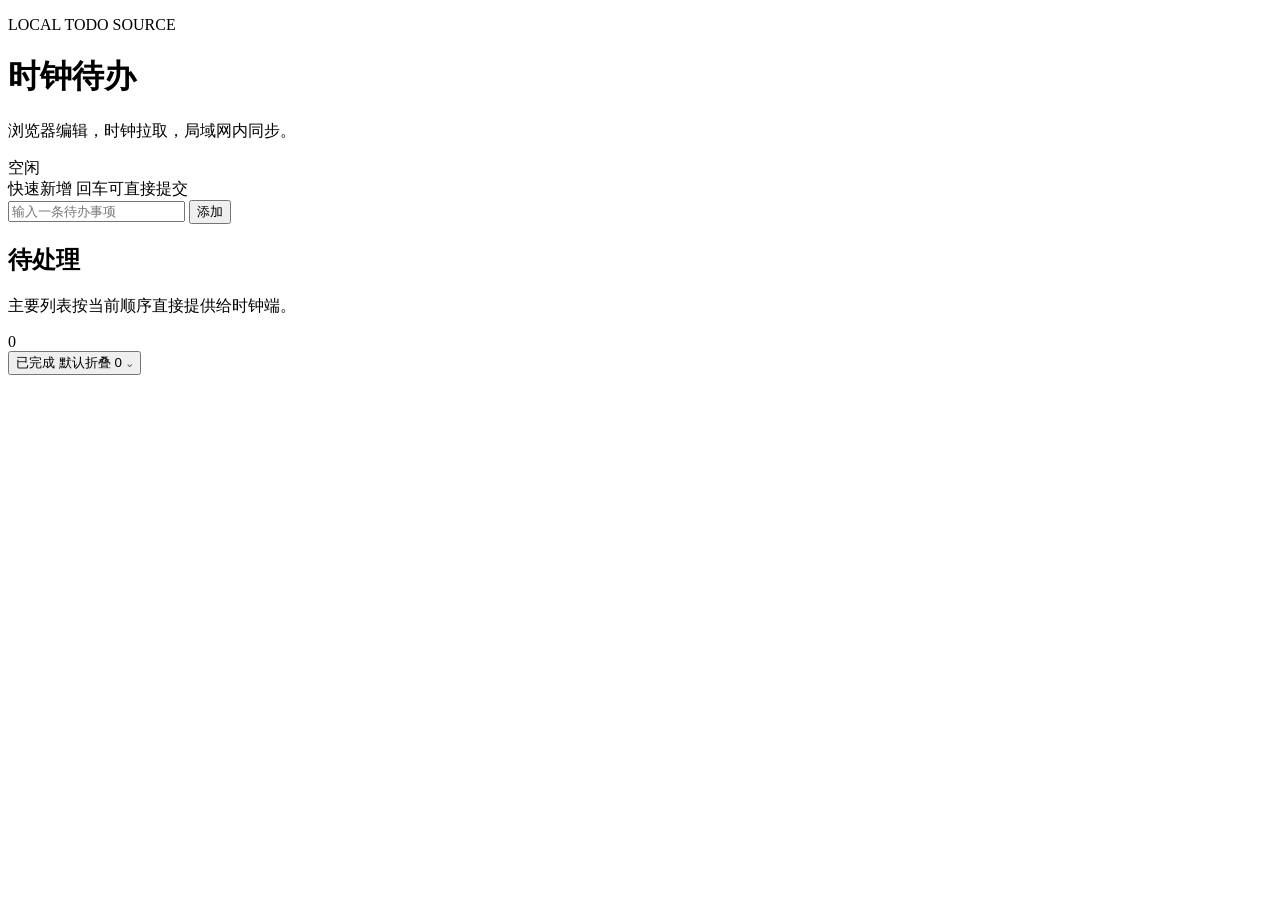
==== web/templates/index.html @ 0bbc1da6 "feat: add dockerized todo web service" ====
<!DOCTYPE html>
<html lang="zh-CN">
  <head>
    <meta charset="UTF-8" />
    <meta name="viewport" content="width=device-width, initial-scale=1.0" />
    <title>时钟待办</title>
    <link rel="stylesheet" href="/static/style.css?v=20260520c" />
  </head>
  <body>
    <div class="page-shell"></div>
    <main class="app-shell">
      <header class="app-header">
        <div class="title-block">
          <p class="eyebrow">LOCAL TODO SOURCE</p>
          <h1>时钟待办</h1>
          <p class="header-note">浏览器编辑，时钟拉取，局域网内同步。</p>
        </div>
        <div id="save-status" class="save-status idle">空闲</div>
      </header>

      <section class="create-panel">
        <div class="panel-label-row">
          <span class="panel-label">快速新增</span>
          <span class="panel-tip">回车可直接提交</span>
        </div>
        <form id="create-form" class="create-form">
          <input
            id="todo-input"
            name="text"
            type="text"
            maxlength="96"
            autocomplete="off"
            placeholder="输入一条待办事项"
          />
          <button type="submit">添加</button>
        </form>
        <p id="form-error" class="inline-error" hidden></p>
      </section>

      <section id="load-error" class="error-panel" hidden>
        <p>待办数据加载失败。</p>
        <p id="load-error-detail" class="error-detail" hidden></p>
        <button id="retry-load" type="button">重试</button>
      </section>

      <section class="list-panel">
        <div class="section-head">
          <div>
            <h2>待处理</h2>
            <p class="section-note">主要列表按当前顺序直接提供给时钟端。</p>
          </div>
          <span id="pending-count" class="section-count">0</span>
        </div>
        <div id="pending-list" class="todo-list"></div>
      </section>

      <section class="list-panel completed-panel">
        <button id="completed-toggle" class="completed-toggle" type="button" aria-expanded="false">
          <span class="completed-toggle-copy">
            <span>已完成</span>
            <span class="section-note subtle">默认折叠</span>
          </span>
          <span class="completed-toggle-meta">
            <span id="completed-count" class="section-count">0</span>
            <span class="chevron" aria-hidden="true">⌄</span>
          </span>
        </button>
        <div id="completed-wrapper" class="completed-wrapper collapsed">
          <div id="completed-list" class="todo-list completed-list"></div>
        </div>
      </section>
    </main>

    <template id="todo-item-template">
      <article class="todo-item">
        <label class="toggle-wrap">
          <input class="todo-check" type="checkbox" />
          <span class="toggle-mark"></span>
        </label>
        <input class="todo-text" type="text" maxlength="96" />
        <div class="todo-actions">
          <button class="icon-button move-up" type="button" aria-label="move up">↑</button>
          <button class="icon-button move-down" type="button" aria-label="move down">↓</button>
          <button class="icon-button delete" type="button" aria-label="delete">✕</button>
        </div>
      </article>
    </template>

    <script src="/static/app.js?v=20260520c" defer></script>
  </body>
</html>
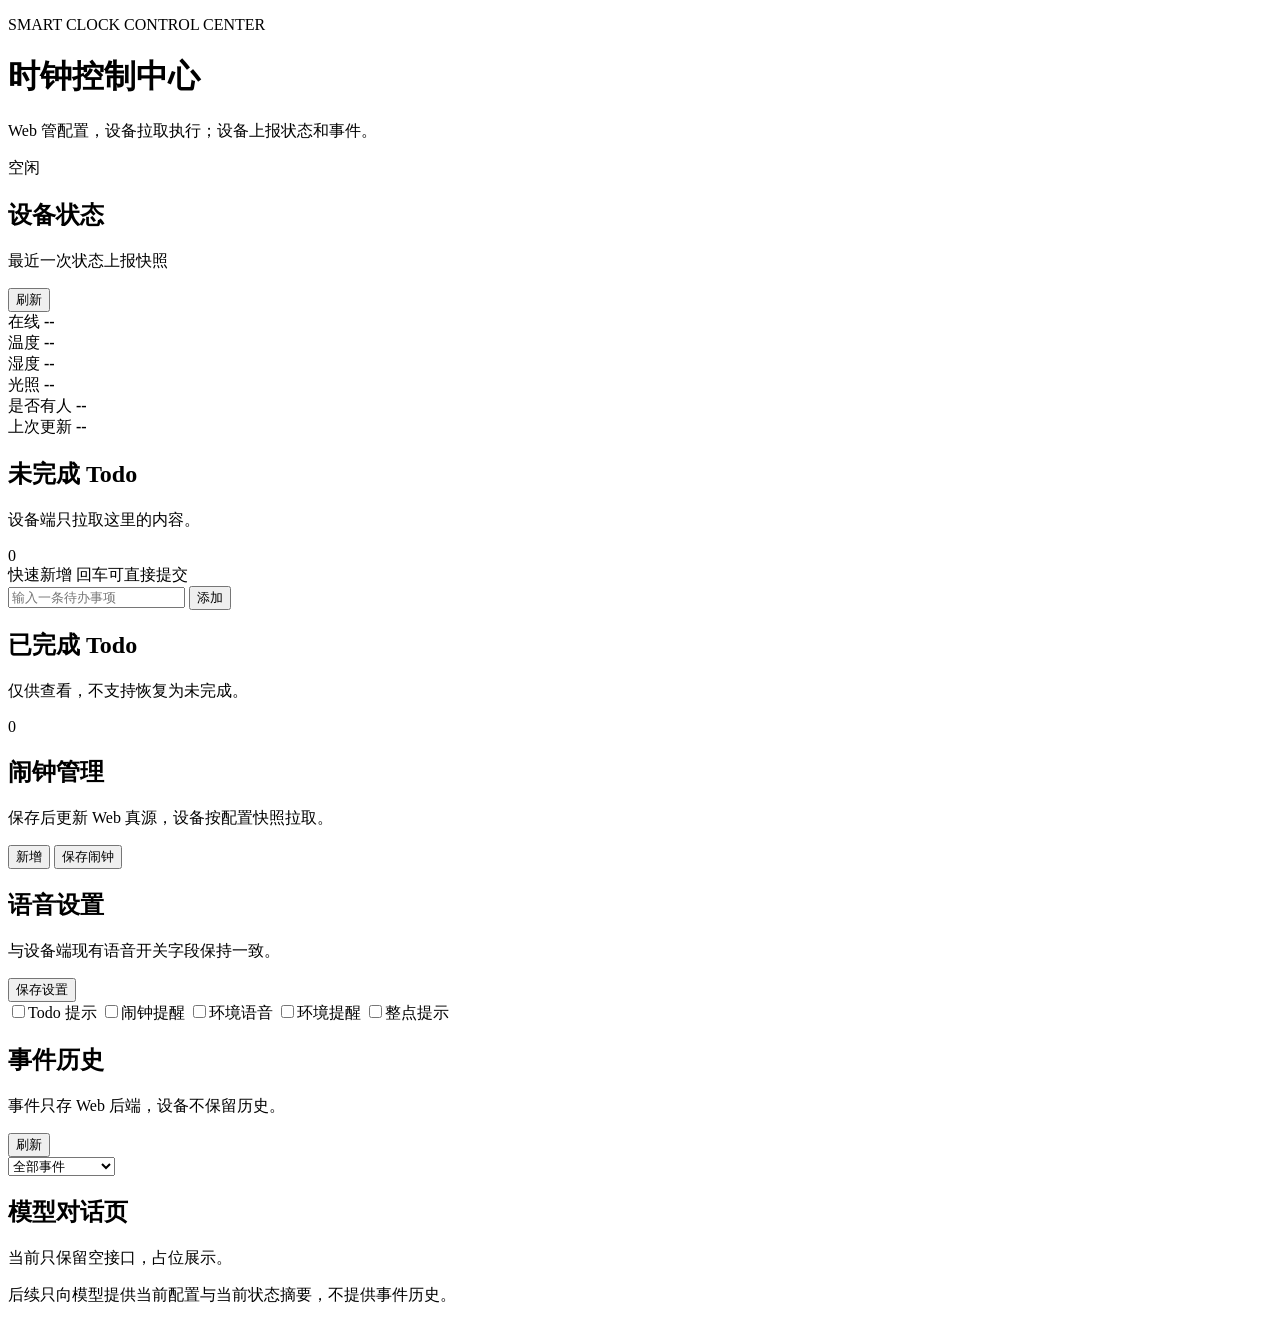
==== commit c2dd2c86: "Web Function Upgraded." ====
--- a/web/templates/index.html
+++ b/web/templates/index.html
@@ -3,71 +3,169 @@
   <head>
     <meta charset="UTF-8" />
     <meta name="viewport" content="width=device-width, initial-scale=1.0" />
-    <title>时钟待办</title>
-    <link rel="stylesheet" href="/static/style.css?v=20260520c" />
+    <title>时钟控制中心</title>
+    <link rel="stylesheet" href="/static/style.css?v=20260609a" />
   </head>
   <body>
     <div class="page-shell"></div>
-    <main class="app-shell">
+    <main class="app-shell control-shell">
       <header class="app-header">
         <div class="title-block">
-          <p class="eyebrow">LOCAL TODO SOURCE</p>
-          <h1>时钟待办</h1>
-          <p class="header-note">浏览器编辑，时钟拉取，局域网内同步。</p>
+          <p class="eyebrow">SMART CLOCK CONTROL CENTER</p>
+          <h1>时钟控制中心</h1>
+          <p class="header-note">Web 管配置，设备拉取执行；设备上报状态和事件。</p>
         </div>
         <div id="save-status" class="save-status idle">空闲</div>
       </header>
 
-      <section class="create-panel">
-        <div class="panel-label-row">
-          <span class="panel-label">快速新增</span>
-          <span class="panel-tip">回车可直接提交</span>
-        </div>
-        <form id="create-form" class="create-form">
-          <input
-            id="todo-input"
-            name="text"
-            type="text"
-            maxlength="96"
-            autocomplete="off"
-            placeholder="输入一条待办事项"
-          />
-          <button type="submit">添加</button>
-        </form>
-        <p id="form-error" class="inline-error" hidden></p>
+      <section class="grid-layout">
+        <section class="panel-card status-card">
+          <div class="section-head compact-head">
+            <div>
+              <h2>设备状态</h2>
+              <p class="section-note">最近一次状态上报快照</p>
+            </div>
+            <button id="refresh-status" class="ghost-button" type="button">刷新</button>
+          </div>
+          <div class="status-grid">
+            <article class="metric-tile">
+              <span class="metric-label">在线</span>
+              <strong id="device-online" class="metric-value">--</strong>
+            </article>
+            <article class="metric-tile">
+              <span class="metric-label">温度</span>
+              <strong id="device-temp" class="metric-value">--</strong>
+            </article>
+            <article class="metric-tile">
+              <span class="metric-label">湿度</span>
+              <strong id="device-humi" class="metric-value">--</strong>
+            </article>
+            <article class="metric-tile">
+              <span class="metric-label">光照</span>
+              <strong id="device-lux" class="metric-value">--</strong>
+            </article>
+            <article class="metric-tile metric-wide">
+              <span class="metric-label">是否有人</span>
+              <strong id="device-presence" class="metric-value">--</strong>
+            </article>
+            <article class="metric-tile metric-wide">
+              <span class="metric-label">上次更新</span>
+              <strong id="device-updated-at" class="metric-value small">--</strong>
+            </article>
+          </div>
+        </section>
+
+        <section class="panel-card todo-card">
+          <div class="section-head">
+            <div>
+              <h2>未完成 Todo</h2>
+              <p class="section-note">设备端只拉取这里的内容。</p>
+            </div>
+            <span id="pending-count" class="section-count">0</span>
+          </div>
+          <section class="create-panel embedded-panel">
+            <div class="panel-label-row">
+              <span class="panel-label">快速新增</span>
+              <span class="panel-tip">回车可直接提交</span>
+            </div>
+            <form id="create-form" class="create-form">
+              <input
+                id="todo-input"
+                name="text"
+                type="text"
+                maxlength="96"
+                autocomplete="off"
+                placeholder="输入一条待办事项"
+              />
+              <button type="submit">添加</button>
+            </form>
+            <p id="form-error" class="inline-error" hidden></p>
+          </section>
+          <div id="pending-list" class="todo-list"></div>
+        </section>
+
+        <section class="panel-card completed-card">
+          <div class="section-head compact-head">
+            <div>
+              <h2>已完成 Todo</h2>
+              <p class="section-note">仅供查看，不支持恢复为未完成。</p>
+            </div>
+            <span id="completed-count" class="section-count">0</span>
+          </div>
+          <div id="completed-list" class="todo-list completed-list"></div>
+        </section>
+
+        <section class="panel-card alarms-card">
+          <div class="section-head compact-head">
+            <div>
+              <h2>闹钟管理</h2>
+              <p class="section-note">保存后更新 Web 真源，设备按配置快照拉取。</p>
+            </div>
+            <div class="header-actions">
+              <button id="add-alarm" class="ghost-button" type="button">新增</button>
+              <button id="save-alarms" type="button">保存闹钟</button>
+            </div>
+          </div>
+          <div id="alarms-list" class="alarm-list"></div>
+        </section>
+
+        <section class="panel-card voice-card">
+          <div class="section-head compact-head">
+            <div>
+              <h2>语音设置</h2>
+              <p class="section-note">与设备端现有语音开关字段保持一致。</p>
+            </div>
+            <button id="save-voice-settings" type="button">保存设置</button>
+          </div>
+          <div id="voice-settings" class="toggle-grid">
+            <label class="toggle-card"><input id="voice-todo" type="checkbox" /><span>Todo 提示</span></label>
+            <label class="toggle-card"><input id="voice-alarm" type="checkbox" /><span>闹钟提醒</span></label>
+            <label class="toggle-card"><input id="voice-env" type="checkbox" /><span>环境语音</span></label>
+            <label class="toggle-card"><input id="voice-env-alert" type="checkbox" /><span>环境提醒</span></label>
+            <label class="toggle-card"><input id="voice-hour-chime" type="checkbox" /><span>整点提示</span></label>
+          </div>
+        </section>
+
+        <section class="panel-card events-card">
+          <div class="section-head compact-head">
+            <div>
+              <h2>事件历史</h2>
+              <p class="section-note">事件只存 Web 后端，设备不保留历史。</p>
+            </div>
+            <button id="refresh-events" class="ghost-button" type="button">刷新</button>
+          </div>
+          <div class="filter-row">
+            <select id="event-type-filter">
+              <option value="">全部事件</option>
+              <option value="todo_completed">Todo 完成</option>
+              <option value="todo_deleted">Todo 删除</option>
+              <option value="alarm_triggered">闹钟触发</option>
+              <option value="rest_reminder_triggered">休息提醒</option>
+              <option value="env_alert_triggered">环境提醒</option>
+              <option value="welcome_played">欢迎提示</option>
+              <option value="todo_sync_up_played">Todo 同步提示</option>
+            </select>
+          </div>
+          <div id="events-list" class="event-list"></div>
+        </section>
+
+        <section class="panel-card model-card">
+          <div class="section-head compact-head">
+            <div>
+              <h2>模型对话页</h2>
+              <p class="section-note">当前只保留空接口，占位展示。</p>
+            </div>
+          </div>
+          <div class="placeholder-box">
+            <p>后续只向模型提供当前配置与当前状态摘要，不提供事件历史。</p>
+          </div>
+        </section>
       </section>
 
       <section id="load-error" class="error-panel" hidden>
-        <p>待办数据加载失败。</p>
+        <p>控制中心数据加载失败。</p>
         <p id="load-error-detail" class="error-detail" hidden></p>
         <button id="retry-load" type="button">重试</button>
-      </section>
-
-      <section class="list-panel">
-        <div class="section-head">
-          <div>
-            <h2>待处理</h2>
-            <p class="section-note">主要列表按当前顺序直接提供给时钟端。</p>
-          </div>
-          <span id="pending-count" class="section-count">0</span>
-        </div>
-        <div id="pending-list" class="todo-list"></div>
-      </section>
-
-      <section class="list-panel completed-panel">
-        <button id="completed-toggle" class="completed-toggle" type="button" aria-expanded="false">
-          <span class="completed-toggle-copy">
-            <span>已完成</span>
-            <span class="section-note subtle">默认折叠</span>
-          </span>
-          <span class="completed-toggle-meta">
-            <span id="completed-count" class="section-count">0</span>
-            <span class="chevron" aria-hidden="true">⌄</span>
-          </span>
-        </button>
-        <div id="completed-wrapper" class="completed-wrapper collapsed">
-          <div id="completed-list" class="todo-list completed-list"></div>
-        </div>
       </section>
     </main>
 
@@ -86,6 +184,41 @@
       </article>
     </template>
 
-    <script src="/static/app.js?v=20260520c" defer></script>
+    <template id="completed-item-template">
+      <article class="todo-item done readonly-item">
+        <div class="readonly-mark">✓</div>
+        <div class="readonly-copy">
+          <p class="readonly-text"></p>
+          <p class="readonly-meta"></p>
+        </div>
+      </article>
+    </template>
+
+    <template id="alarm-item-template">
+      <article class="alarm-item">
+        <div class="alarm-time-row">
+          <label>时<input class="alarm-hour" type="number" min="0" max="23" /></label>
+          <label>分<input class="alarm-minute" type="number" min="0" max="59" /></label>
+        </div>
+        <div class="alarm-toggle-row">
+          <label><input class="alarm-repeat" type="checkbox" />重复</label>
+          <label><input class="alarm-enabled" type="checkbox" />启用</label>
+          <label><input class="alarm-voice" type="checkbox" />语音</label>
+          <button class="ghost-button remove-alarm" type="button">删除</button>
+        </div>
+      </article>
+    </template>
+
+    <template id="event-item-template">
+      <article class="event-item">
+        <div class="event-top-row">
+          <strong class="event-type"></strong>
+          <span class="event-time"></span>
+        </div>
+        <p class="event-meta"></p>
+      </article>
+    </template>
+
+    <script src="/static/app.js?v=20260609a" defer></script>
   </body>
 </html>
